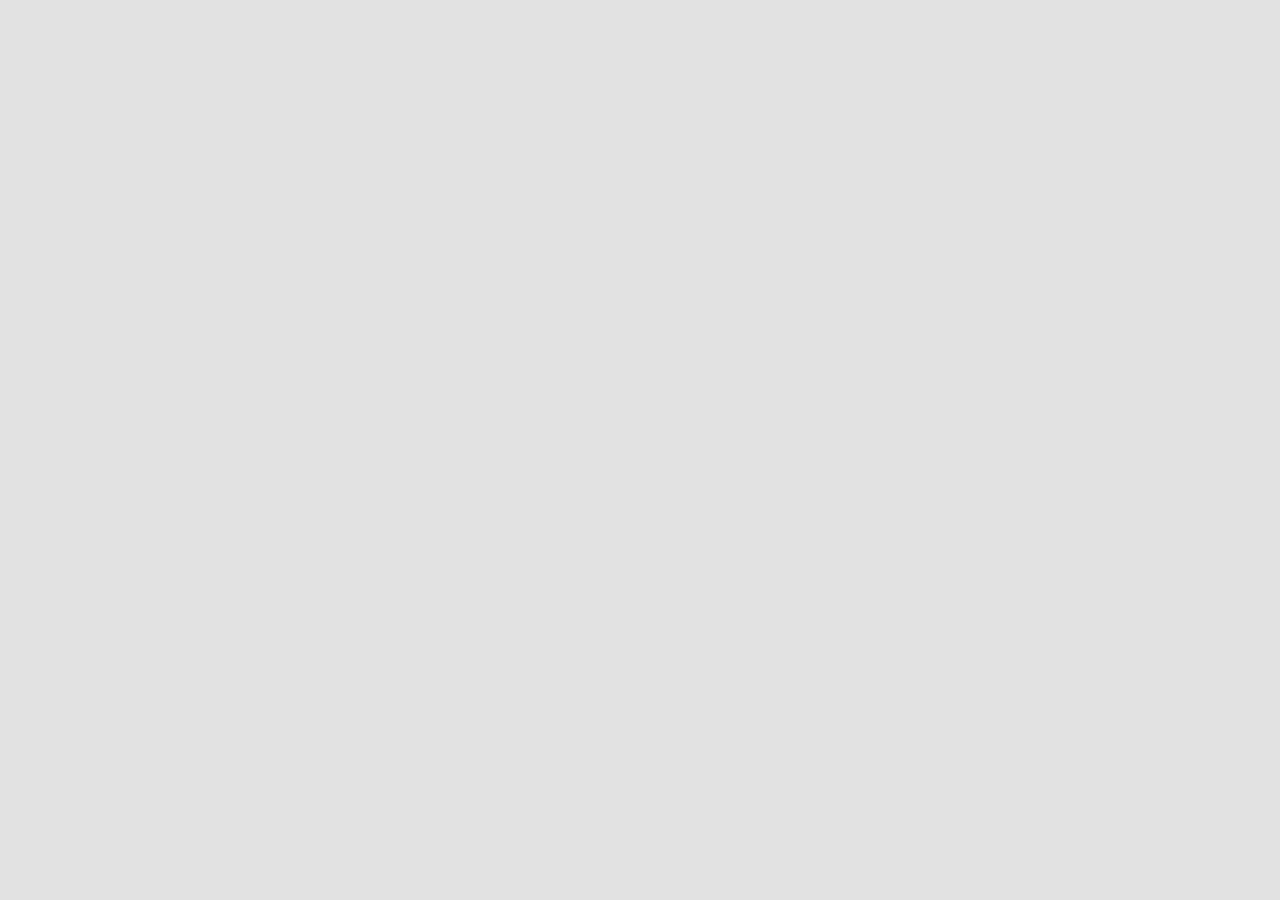
==== public/index.html @ 98caf587 "Start" ====
<!DOCTYPE html>
<html lang="en">
<head>
    <meta charset="UTF-8">
    <meta name="viewport" content="width=device-width, initial-scale=1.0">
    <link rel="stylesheet" href="./css/main.css">
    <title>Full Anime Cafe</title>
</head>
<body>
    
</body>
</html>
---- public/css/main.css ----
body {
  background: #e2e2e2;
}
/*# sourceMappingURL=main.css.map */
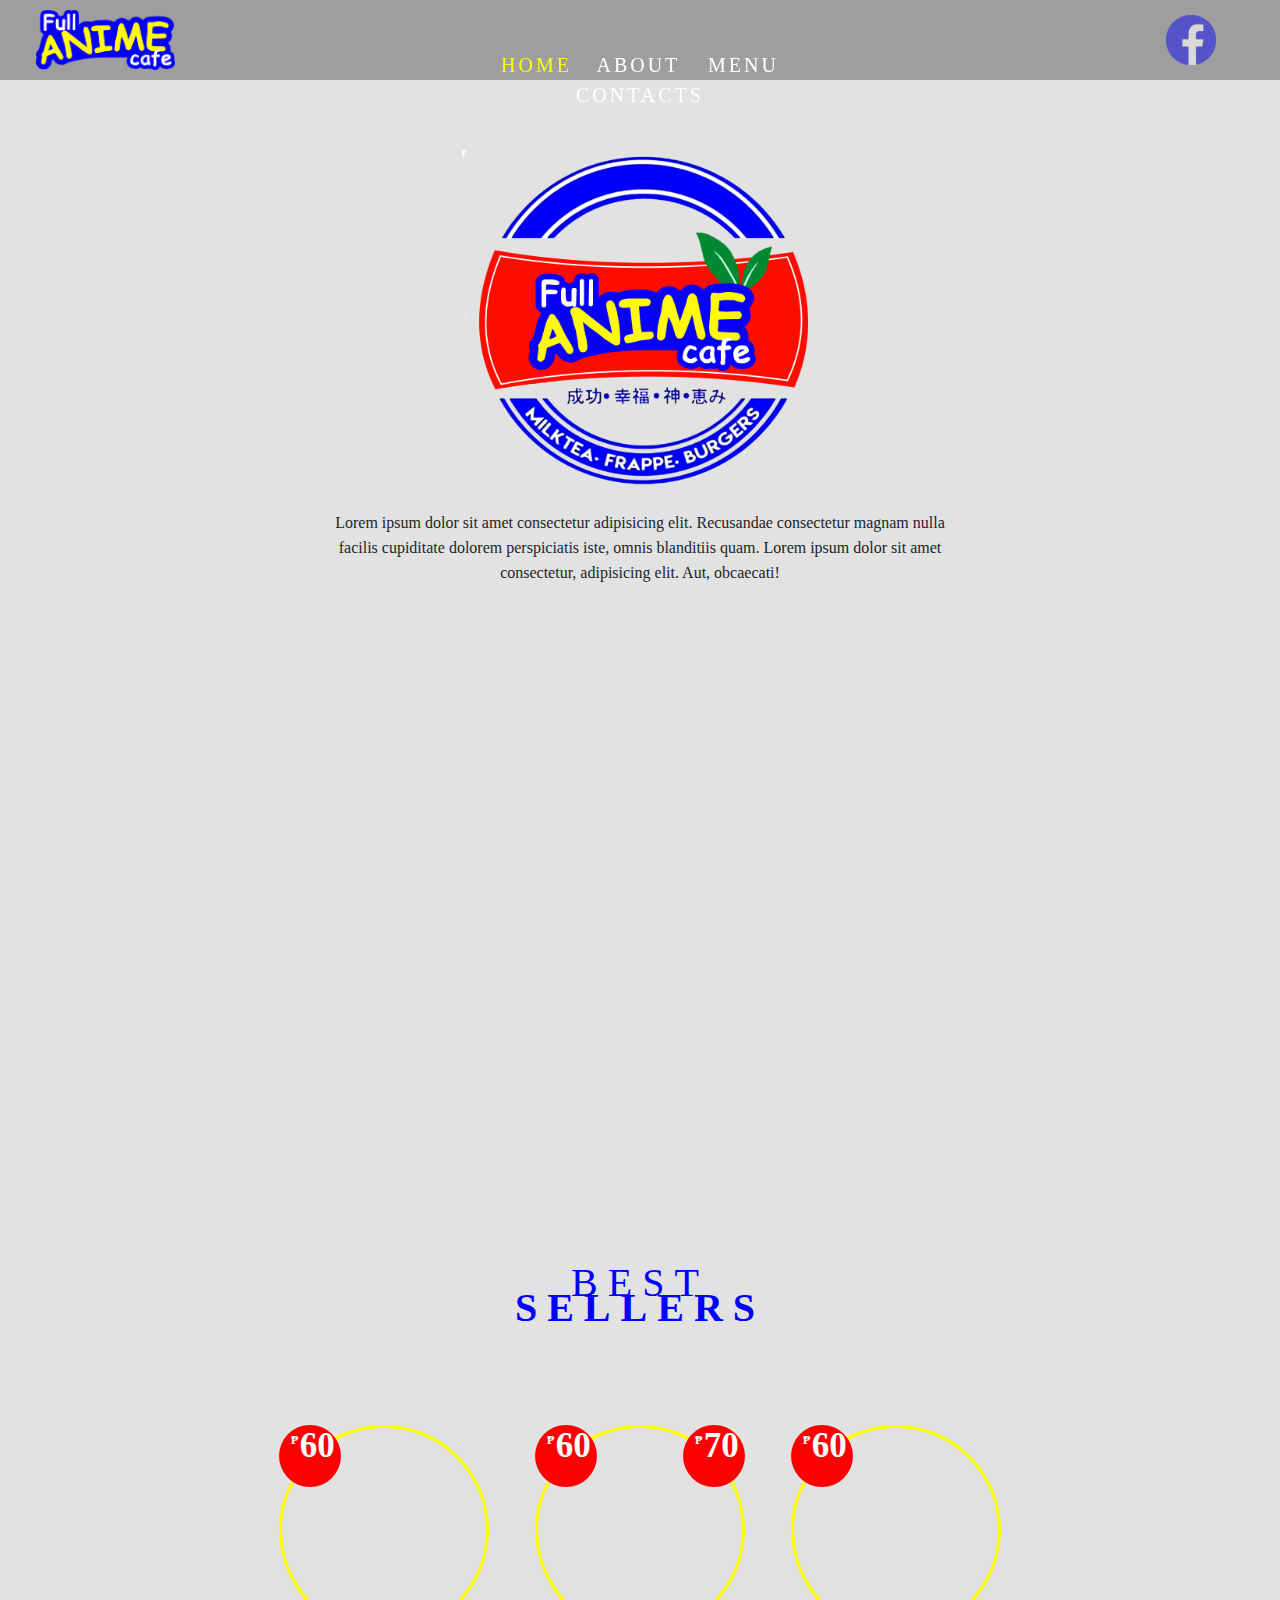
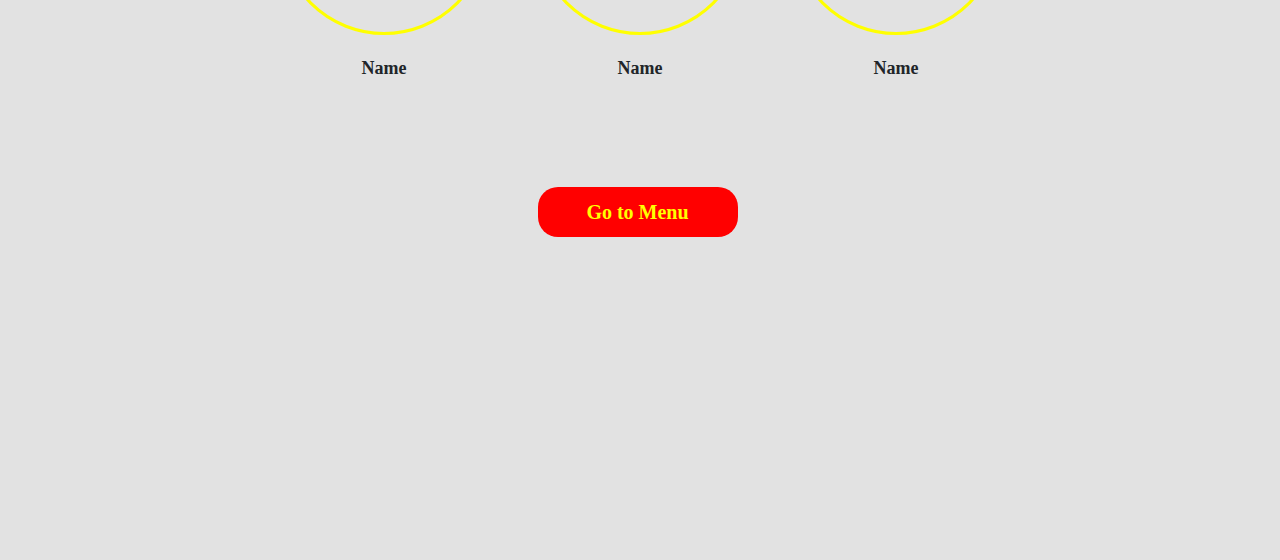
==== commit b110333b: "Menu Tab updated" ====
--- a/public/index.html
+++ b/public/index.html
@@ -3,10 +3,140 @@
 <head>
     <meta charset="UTF-8">
     <meta name="viewport" content="width=device-width, initial-scale=1.0">
+
+    <link href="./css/bootstrap.min.css" rel="stylesheet">
     <link rel="stylesheet" href="./css/main.css">
+    
+
     <title>Full Anime Cafe</title>
 </head>
 <body>
+
+    
+    <div id = "header">
+
+        <img src = "./Images/Layouts/Logo-text-only.png">
+        <a href = "https://www.facebook.com/Full-Anime-Cafe-111737960164278" target = "_blank"><img src = "./Images/Layouts/fb blue logo.png"></a>
+
+        <nav id = "nav">
+            <a href = "#">HOME</a>
+            <a href = "#">ABOUT </a>
+            <a href = "#">MENU</a>
+            <a href = "#">CONTACTS</a>
+        </nav>
+
+        
+
+     </div> 
+     <a href="#menu">
+     <div id="toggle-btn">
+        
+            <span></span>
+            <span></span>
+            <span></span>
+        
+    </div>
+</a>
+
+
+    
+
+     <div id = "intro" style = "height: 1080px; width: 100%;">
+
+
+
+
+        <img src = "./Images/Layouts/Logo-round.png">
+        <p>Lorem ipsum dolor sit amet consectetur adipisicing elit. Recusandae 
+            consectetur magnam nulla facilis cupiditate dolorem perspiciatis iste,
+             omnis blanditiis quam. Lorem ipsum dolor sit amet consectetur, adipisicing elit. Aut, obcaecati!</p>
+            
+     </div>
+
+     <div id = "best-sellers">
+
+        <h1>BEST <b>SELLERS</b></h1>
+
+
+        <div class = "grid-container">
+
+            <div class = "grid">
+                
+                
+                <div class = "grid-item">
+                        <div class = "price">
+                            <span>₱</span>
+                            60
+                        </div>
+
+                        <div class = "menu">
+                        </div>
+
+                        <div class = "name">
+                            Name
+                        </div>
+                </div>    
+
+            </div>
+
+
+            <div class = "grid">
+                
+                
+                <div class = "grid-item">
+                        <div class = "price">
+                            <span>₱</span>
+                            60
+                        </div>
+
+                        <div class = "price-two">
+                            <span>₱</span>
+                            70
+                        </div>
+
+                        <div class = "menu">
+                        </div>
+
+                        <div class = "name">
+                            Name
+                        </div>
+                </div>    
+
+            </div>
+
+
+            <div class = "grid">
+                
+                
+                <div class = "grid-item">
+                        <div class = "price">
+                            <span>₱</span>
+                            60
+                        </div>
+
+                        <div class = "menu">
+                        </div>
+
+                        <div class = "name">
+                            Name
+                        </div>
+                </div>    
+
+        </div>
+
+
+        
+
+
+    </div>
+    
+    <div class = "btn-menu">
+        <button type = "button">Go to Menu</button>
+    </div>
+    
+  
+     </div>
+
     
 </body>
 </html>--- a/public/css/main.css
+++ b/public/css/main.css
@@ -1,4 +1,340 @@
+@import url(//db.onlinewebfonts.com/c/b46dfdc01f7e44ca7a5fa53ee588dfd3?family=Angella+Narrow);
+* {
+  padding: 0;
+  margin: 0;
+}
+
+*:focus {
+  outline: none;
+}
+
+button:focus {
+  outline: none;
+}
+
+button, submit {
+  border: none;
+}
+
+input {
+  border-top-color: none;
+  border-left-color: none;
+}
+
 body {
   background: #e2e2e2;
 }
+
+#header {
+  background: rgba(0, 0, 0, 0.3);
+  padding: 10px;
+  height: 80px;
+  width: 100%;
+  position: fixed;
+}
+
+#header img {
+  /*border-style: solid;*/
+  height: 60px;
+  position: absolute;
+  margin: 0 0 0 2%;
+}
+
+#header a img {
+  /*border-style: solid;*/
+  height: 50px;
+  right: 5%;
+  margin-top: 5px;
+  opacity: 60%;
+  cursor: pointer;
+}
+
+@media (max-width: 800px) {
+  #header a img {
+    visibility: hidden;
+  }
+}
+
+#header #nav {
+  /*border-style: solid;*/
+  margin: 40px auto 0 auto;
+  width: 400px;
+  text-align: center;
+}
+
+#header #nav a {
+  font-family: Angella Narrow;
+  font-size: 20px;
+  letter-spacing: 3px;
+  text-decoration: none;
+  color: white;
+  margin: 10px;
+  -webkit-transition: 500ms;
+  transition: 500ms;
+}
+
+#header #nav a:hover {
+  color: yellow;
+  -webkit-transition: 500ms;
+  transition: 500ms;
+}
+
+@media (max-width: 800px) {
+  #header #nav a {
+    visibility: hidden;
+  }
+}
+
+#header #nav a:nth-child(1) {
+  color: yellow;
+}
+
+#toggle-btn {
+  position: absolute;
+  right: 5%;
+  top: 28px;
+  -webkit-transition: left 100ms linear 0ms,-webkit-transform 200ms ease 100ms;
+  transition: left 100ms linear 0ms,-webkit-transform 200ms ease 100ms;
+  transition: left 100ms linear 0ms,transform 200ms ease 100ms;
+  transition: left 100ms linear 0ms,transform 200ms ease 100ms,-webkit-transform 200ms ease 100ms;
+  position: fixed;
+  visibility: hidden;
+}
+
+#toggle-btn .active {
+  /*left:210px;*/
+  -webkit-transform: rotate(360deg);
+          transform: rotate(360deg);
+}
+
+#toggle-btn span {
+  position: relative;
+  top: 0px;
+  display: block;
+  background: #0000FF;
+  width: 35px;
+  height: 5px;
+  margin: 5px 0px;
+  cursor: pointer;
+  -webkit-transition: -webkit-transform 259ms ease 120ms;
+  transition: -webkit-transform 259ms ease 120ms;
+  transition: transform 259ms ease 120ms;
+  transition: transform 259ms ease 120ms, -webkit-transform 259ms ease 120ms;
+}
+
+@media (max-width: 800px) {
+  #toggle-btn {
+    visibility: visible;
+  }
+}
+
+#intro {
+  background-attachment: fixed;
+  background-position: center;
+  background-repeat: no-repeat;
+  background-size: cover;
+  background-image: url("/Images/Layouts/dotted-colors-background.png");
+  /*background-size: 100%;
+    height: 900px;
+    width: 100%;*/
+}
+
+#intro img {
+  display: -ms-grid;
+  display: grid;
+  margin-left: auto;
+  margin-right: auto;
+  /*border-style: solid;*/
+  height: 500px;
+  padding-top: 150px;
+}
+
+@media (max-width: 800px) {
+  #intro img {
+    height: 400px;
+  }
+}
+
+#intro p {
+  text-align: center;
+  /*border-style: solid;*/
+  width: 50%;
+  margin: 10px auto;
+  font-family: Corbel;
+  line-height: 25px;
+}
+
+@media (max-width: 800px) {
+  #intro p {
+    width: 300px;
+    margin: 50px auto;
+    font-size: 14px;
+  }
+}
+
+#best-sellers {
+  background-image: url("/Images/Layouts/manga-background.png");
+  background-size: 100%;
+  height: 1080px;
+  width: 100%;
+  padding-top: 180px;
+}
+
+@media (max-width: 800px) {
+  #best-sellers {
+    height: 1380px;
+  }
+}
+
+#best-sellers h1 {
+  text-align: center;
+  /*border-style: solid;*/
+  width: 400px;
+  margin: 10px auto;
+  font-family: Corbel;
+  font-weight: 400;
+  color: #0000FF;
+  line-height: 25px;
+  letter-spacing: 10px;
+}
+
+#best-sellers .grid-container {
+  display: -ms-grid;
+  display: grid;
+  -ms-grid-columns: (1fr)[3];
+      grid-template-columns: repeat(3, 1fr);
+  width: 60%;
+  margin: 100px auto 100px auto;
+  /*border-style: solid;*/
+}
+
+@media (max-width: 1200px) {
+  #best-sellers .grid-container {
+    width: 70%;
+  }
+}
+
+@media (max-width: 800px) {
+  #best-sellers .grid-container {
+    -ms-grid-columns: 0;
+        grid-template-columns: 0;
+    -ms-grid-rows: (1fr)[3];
+        grid-template-rows: repeat(3, 1fr);
+    width: 225px;
+  }
+}
+
+#best-sellers .grid-container .grid {
+  display: -ms-grid;
+  display: grid;
+  grid-gap: 10px;
+  /*grid-template-rows: repeat(2, 1fr);*/
+  /*border-style: solid; */
+  width: 220px;
+  margin: 0 auto;
+  padding: 5px;
+}
+
+#best-sellers .grid-container .grid .grid-item {
+  /*border-style: solid; */
+  margin: 0 auto;
+}
+
+#best-sellers .grid-container .grid .grid-item .price, #best-sellers .grid-container .grid .grid-item .price-two {
+  display: inline-block;
+  /*width: 107px;
+                    height: 107px;*/
+  line-height: 25px;
+  text-align: center;
+  background: red;
+  border-radius: 100%;
+  height: 62px;
+  width: 62px;
+  float: left;
+  padding-left: 12px;
+  padding-right: 5px;
+  padding-top: 8px;
+  font-size: 35px;
+  font-family: Century Gothic;
+  font-weight: bold;
+  color: white;
+}
+
+#best-sellers .grid-container .grid .grid-item .price span, #best-sellers .grid-container .grid .grid-item .price-two span {
+  font-size: 12px;
+  line-height: 15px;
+  /*border-style: solid;*/
+  float: left;
+  font-weight: bold;
+  font-family: Century Gothic;
+  color: white;
+}
+
+#best-sellers .grid-container .grid .grid-item .price-two {
+  float: right;
+}
+
+#best-sellers .grid-container .grid .grid-item .menu {
+  background-image: url("/Images/Lemonade/Classic Lemonade.jpg");
+  background-size: 210px;
+  height: 210px;
+  width: 210px;
+  border-radius: 100%;
+  border-style: solid;
+  border-color: yellow;
+  -webkit-transition: 500ms;
+  transition: 500ms;
+}
+
+#best-sellers .grid-container .grid .grid-item .menu:hover {
+  background-size: 230px;
+  -webkit-transition: 500ms;
+  transition: 500ms;
+}
+
+@media (max-width: 1200px) {
+  #best-sellers .grid-container .grid .grid-item .menu {
+    height: 190px;
+    width: 190px;
+  }
+}
+
+#best-sellers .grid-container .grid .grid-item .name {
+  margin-top: 20px;
+  font-family: Corbel;
+  font-weight: 600;
+  font-size: 18px;
+  text-align: center;
+  /*border-style: solid;*/
+}
+
+#best-sellers .btn-menu {
+  width: 205px;
+  margin: 0 auto;
+  -ms-flex-line-pack: center;
+      align-content: center;
+  -webkit-box-pack: center;
+      -ms-flex-pack: center;
+          justify-content: center;
+  /*border-style: solid;*/
+}
+
+#best-sellers .btn-menu button {
+  width: 200px;
+  height: 50px;
+  background: red;
+  color: yellow;
+  border-radius: 20px;
+  font-family: Corbel;
+  font-weight: bold;
+  font-size: 20px;
+  -webkit-transition: 500ms;
+  transition: 500ms;
+}
+
+#best-sellers .btn-menu button:hover {
+  background: #c80000;
+  -webkit-transition: 500ms;
+  transition: 500ms;
+}
 /*# sourceMappingURL=main.css.map */